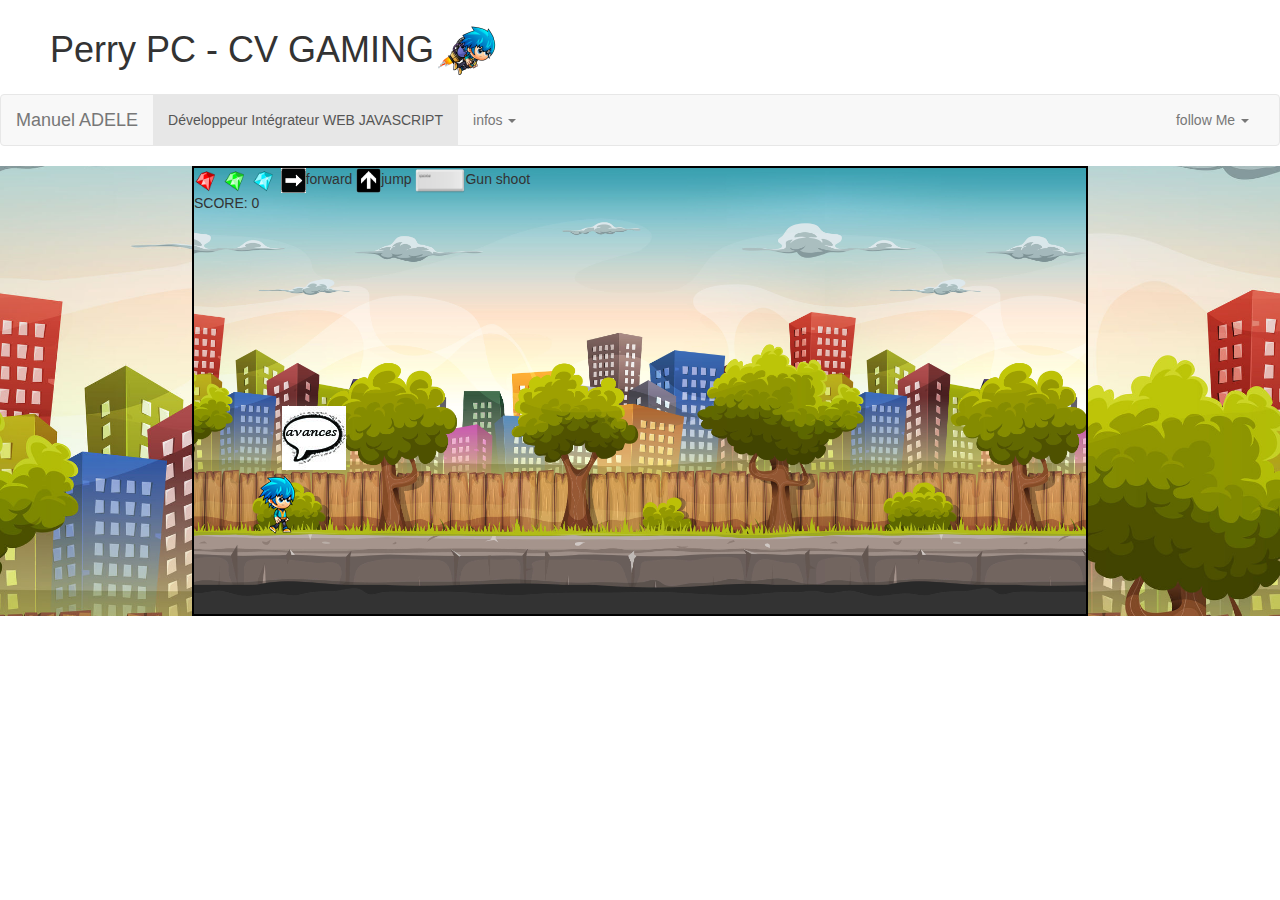
==== index.html @ a9e1706c "AJOUT portfolio" ====
<!DOCTYPE html>
<html lang="fr">

<head>
    <meta charset="UTF-8">
    <meta http-equiv="X-UA-Compatible" content="IE=edge">
    <meta name="viewport" content="width=device-width, initial-scale=1,shrink-to-fit=no">
    <meta name="author" content="Manuel ADELE">
    <meta name="description" content="Curriculum vitae">
    <link rel="shortcut icon" href="img/favicon.gif" type="image/x-icon">
    <link rel="stylesheet" href="http://www.w3schools.com/lib/w3.css">
    <link href="css/bootstrap.min.css" rel="stylesheet">
    <link rel="stylesheet" type="text/css" href="style.css" />
    <script src="jquery.js"></script>

    <title>Perry PC - Game</title>
    <!--[if lt IE 9]>
      <script src="https://oss.maxcdn.com/html5shiv/3.7.3/html5shiv.min.js"></script>
      <script src="https://oss.maxcdn.com/respond/1.4.2/respond.min.js"></script>
    <![endif]-->
</head>

<body>
    <div class="conteneur">
        <h1>Perry PC - CV GAMING<img src="img/monPerso.png" width="64px" height="64px" /></h1>
        <div class="row">
            <div class="col-xs-12 col-lg-12">
                <nav class="navbar navbar-default">
                    <div class="container-fluid">
                        <!-- Brand and toggle get grouped for better mobile display -->
                        <div class="navbar-header">
                            <button type="button" class="navbar-toggle collapsed" data-toggle="collapse" data-target="#bs-example-navbar-collapse-1"
                                aria-expanded="false">
        <span class="sr-only">Toggle navigation</span>
        <span class="icon-bar"></span>
        <span class="icon-bar"></span>
        <span class="icon-bar"></span>
      </button>
                            <a class="navbar-brand" href="#">Manuel ADELE</a>
                        </div>

                        <!-- Collect the nav links, forms, and other content for toggling -->
                        <div class="collapse navbar-collapse" id="bs-example-navbar-collapse-1">
                            <ul class="nav navbar-nav">
                                 <li class="active"><a href="#">Développeur Intégrateur WEB JAVASCRIPT <span class="sr-only">(current)</span></a></li>
                                <!--    <li><a href="#">Link</a></li>-->
                                <li class="dropdown">
                                    <a href="#" class="dropdown-toggle" data-toggle="dropdown" role="button" aria-haspopup="true" aria-expanded="false">infos <span class="caret"></span></a>
                                    <ul class="dropdown-menu">
                                        <li>
                                            <a href="#"><img src="img/PP.png" alt="ma photo" width="20px" height="20px" />Who am I?</a>
                                        </li>

                                        <li><a href="portfolio.html"><span class="glyphicon glyphicon-heart"></span>     Portfolio</a></li>
                                        <li><a href="#"><span class="glyphicon glyphicon-envelope"></span>    Contact</a></li>
                                        <li role="separator" class="divider"></li>
                                        <li><a href="http://manueladele.azurewebsites.net">CV inline</a></li>
                                        <li role="separator" class="divider"></li>
                                        <li><a target="_blank" href="doc/myDIWJS_CV.pdf" download="CV version PDF">Télécharger version PDF</a></li>
                                    </ul>
                                </li>
                            </ul>
                            <!-- <form class="navbar-form navbar-left">
                                <div class="form-group">
                                    <input type="text" class="form-control" placeholder="Search">
                                </div>
                                <button type="submit" class="btn btn-default">Submit</button>
                            </form>-->
                            <ul class="nav navbar-nav navbar-right">
                                <!--   <li><a href="#">Link</a></li> -->
                                <li class="dropdown">
                                    <a href="#" class="dropdown-toggle" data-toggle="dropdown" role="button" aria-haspopup="true" aria-expanded="false">follow Me <span class="caret"></span></a>
                                    <ul class="dropdown-menu">
                                        <li>
                                            <a target="_blank" href="https://twitter.com/pacman972"><img src="img/twitter.png" width="25px" height="25px"> twitter</a>
                                        </li>
                                        <li>
                                            <a target="_blank" href="https://www.instagram.com/p4cm4n972/"><img src="img/instagram.png" width="25px" height="25px" /> instagram</a>
                                        </li>
                                        <li>
                                            <a target="_blank" href="http://www.linkedin.com/in/manuel-adele"><img src="img/linkedin.png" width="25px" height="25px" /> linkedin</a>
                                        </li>
                                        <li role="separator" class="divider"></li>
                                        <li>
                                            <a target="_blank" href=" http://www.youtube.com/c/ManuelAdèle"><img src="img/youtube.png" width="35px" height="35px" /> youtube</a>
                                        </li>
                                    </ul>
                                </li>
                            </ul>
                        </div>
                        <!-- /.navbar-collapse -->
                    </div>
                    <!-- /.container-fluid -->
                </nav>
            </div>
        </div>
    </div>

    <div id="background01">
        <div class="fondAnime1" id="fondAnime1">
            <div id="container" class="masque">
                <img id="contenu" class="sprite" src="img/sheet01.png" />
            </div>
            <img id="talk" src="img/avance.jpg" width="64px" height="64px"/>
            <img id="saute" src="img/saute.jpg" width="64px" height="64px"/>
            <img id="tire" src="img/tires.jpg" width="64px" height="64px"/>
            <div class="liens">
                <img id="skills" src="img/gem01.png" title="Mes compétences" alt="gem rouge" width="25px" height="25px">
                <img id="exp" src="img/gem02.png" title="Mes expériences professionnelles" alt="gem rouge" width="25px" height="25px">
                <img id="cursus" src="img/gem03.png" title="Mon cursus scolaire" alt="gem rouge" width="25px" height="25px">
                <img src="img/rightArrow.gif" alt="bouton droit du clavier" title="Droite" width="25px" height="25px">forward
                <img src="img/upArrow.gif" alt="bouton haut du clavier" title="jump" width="25px" height="25px">jump
                <img src="img/spacebar.png" alt="bouton barre d'espace du clavier'" title="Gun Shoot" width="50px" height="25px">Gun shoot</>

                <div id="score">SCORE: 0</div>
            </div>
            <div id="cv">
                <img id="cvSkills" src="img/skills.png" alt="compétences" width="500px" height="300px">
                <img id="cvExp" src="img/exp.png" alt="expériences professionnelles" width="500px" height="300px">
                <img id="cvCursus" src="img/cursus.png" alt="cursus scolaire" width="500px" height="300px">
                <button type="button" id="replay">REJOUER?</button>
                <button type="button" id="next">NEXT></button>
                <button type="button" id="next2">NEXT>></button>

            </div>
        </div>
        <!-- AUDIO -->
        <audio preload="auto" loop id="mySound">
            <source src="sound/mySound(MP3).mp3" type="audio/mp3">
            <source src="sound/mySound(OGG).ogg" type="audio/ogg">
        </audio>
        <audio preload="auto" id="sound">
            <source src="sound/tir.mp3" type="audio/mp3">
        </audio>
        <audio preload="auto" id="sound02">
            <source src="sound/jumpSound(MP3).mp3" type="audio/mp3">
            <source src="sound/jumpSound(OGG).ogg" type="audio/ogg">
        </audio>
        <audio preload="auto" id="soundExplosion">
            <source src="sound/explosionSound.ogg" type="audio/ogg">
        </audio>
        <audio preload="auto" id="soundCheck">
            <source src="sound/checkSound.ogg" type="audio/ogg">
        </audio>
    </div>
    </div>
    </div>
    </div>
    <!-- jQuery (necessary for Bootstrap's JavaScript plugins) 
    <script src="https://ajax.googleapis.com/ajax/libs/jquery/1.12.4/jquery.min.js"></script>-->
    <!-- Include all compiled plugins (below), or include individual files as needed -->
    <script src="js/bootstrap.min.js"></script>
    <!-- Script personnel -->
    <script src="src/variables/variables.js"></script>
    <script src="src/skills/skills.js"></script>
    <script src="src/skills/skills02.js"></script>
    <script src="src/skills/skills03.js"></script>
    <script src="src/bullet/bullet.js"></script>
    <script src="src/move/move.js"></script>
    <script src="src/saut/saut.js"></script>
    <script src="src/tir/tir.js"></script>
    <script src="javascript.js"></script>

</body>

</html>
---- style.css ----
h1 {
    padding-left: 50px;
}
#background01 {
    background-image: url('img/fond01.jpg');
    background-attachment: fixed;
    background-position: center;
    background-repeat: no-repeat;
    background-size: cover;
    width: 100%;
    height: 100%;
}
#background02 {
    background-image: url('img/fond02.jpg');
    background-attachment: fixed;
    background-position: center;
    background-repeat: no-repeat;
    background-size: cover;
    width: 100%;
    height: 100%;
}
.fondAnime1 {
    background-image: url('img/fond01.jpg');
   background-size: contain;
    width: 70%;
    height: 450px;
    margin: auto;
    border: solid 2px black;
}
.fondAnime2 {
    background-image: url('img/fond02.jpg');
    background-size: contain;
    width: 900px;
    height: 450px;
    margin: auto;
    border: solid 2px black;
}

.masque {
   top: 0px;
   left: 0px;
    height: 64px;
    width: 64px;
   overflow: hidden;
   position: absolute;
}

.sprite {
    left: 0px;
    top: 0px;
   position: absolute;
       
}

#saute {
display: none;
    position: absolute;
}
#talk {
display: none;
    position: absolute;
}
#tire {
    display: none;
    position: absolute;
}

#cv {
    display: block;
}
#cvSkills {
    display: none;
    position: absolute;
}
#cvExp {
    display: none;
    position: absolute;
}
#cvCursus {
    display: none;
    position: absolute;
}
#replay {
    display: none;
    width: 100px;
    height: 100px;
    border-radius: 50px;
    position: absolute;
    z-index: 10;
    top: 310px;
    left: 670px;
}
#next {
    display: none;
    width: 100px;
    height: 100px;
    border-radius: 50px;
    position: absolute;
    z-index: 12;
    top: 190px;
    left: 700px;
}
#next2 {
    display: none;
    width: 100px;
    height: 100px;
    border-radius: 50px;
    position: absolute;
    z-index: 13;
    top: 190px;
    left: 700px;
}
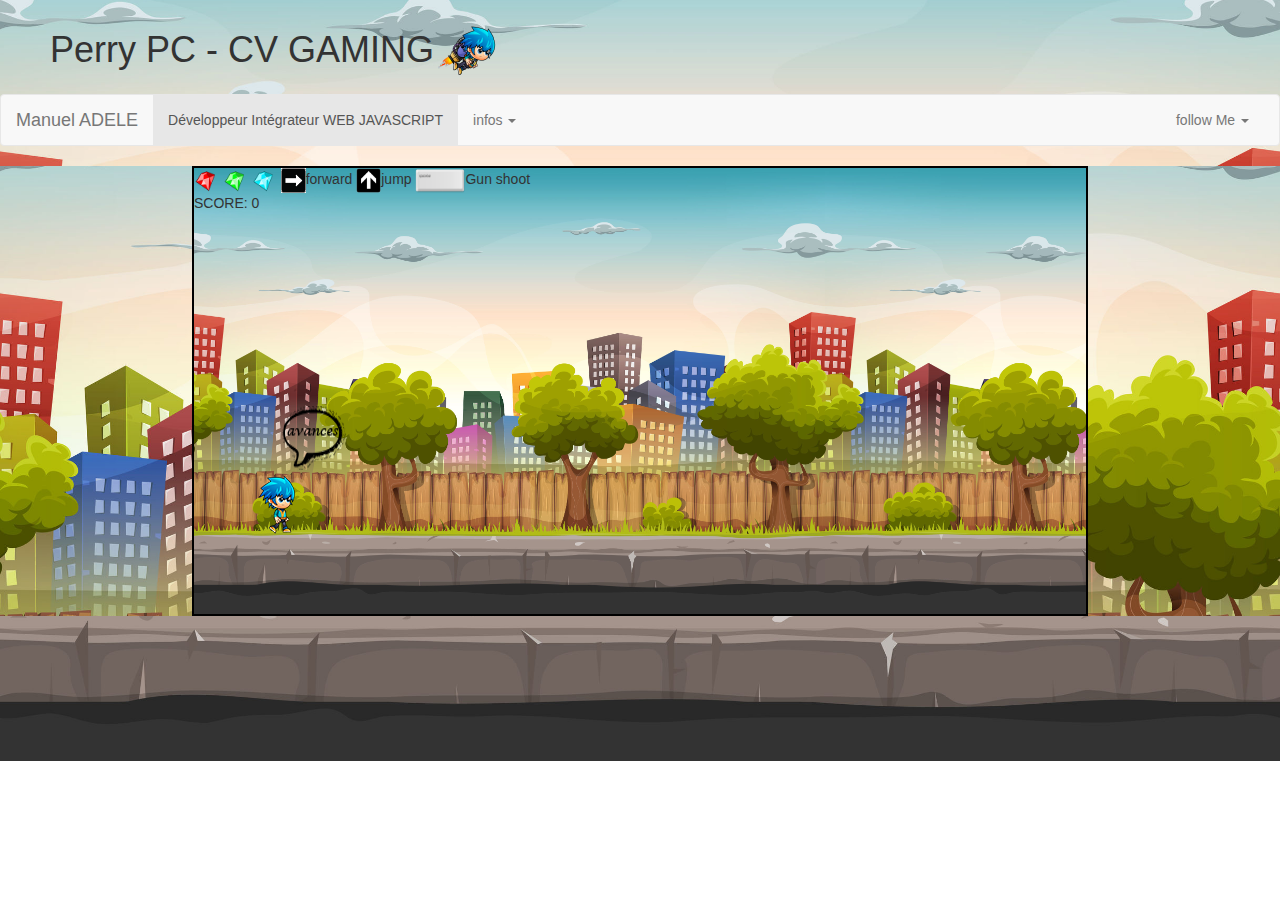
==== commit fafa8cb6: "MODIF finition image" ====
--- a/index.html
+++ b/index.html
@@ -42,7 +42,7 @@
                         <!-- Collect the nav links, forms, and other content for toggling -->
                         <div class="collapse navbar-collapse" id="bs-example-navbar-collapse-1">
                             <ul class="nav navbar-nav">
-                                 <li class="active"><a href="#">Développeur Intégrateur WEB JAVASCRIPT <span class="sr-only">(current)</span></a></li>
+                                 <li class="active"><a href="doc/fiche.pdf">Développeur Intégrateur WEB JAVASCRIPT <span class="sr-only">(current)</span></a></li>
                                 <!--    <li><a href="#">Link</a></li>-->
                                 <li class="dropdown">
                                     <a href="#" class="dropdown-toggle" data-toggle="dropdown" role="button" aria-haspopup="true" aria-expanded="false">infos <span class="caret"></span></a>
@@ -101,9 +101,11 @@
             <div id="container" class="masque">
                 <img id="contenu" class="sprite" src="img/sheet01.png" />
             </div>
-            <img id="talk" src="img/avance.jpg" width="64px" height="64px"/>
-            <img id="saute" src="img/saute.jpg" width="64px" height="64px"/>
-            <img id="tire" src="img/tires.jpg" width="64px" height="64px"/>
+            <img id="talk" src="img/avances.png" width="64px" height="64px"/>
+            <img id="saute" src="img/sautes.png" width="64px" height="64px"/>
+            <img id="tire" src="img/tires.png" width="64px" height="64px"/>
+            <img id="cliques" src="img/cliques.png" width="64px" height="64px"/>
+            
             <div class="liens">
                 <img id="skills" src="img/gem01.png" title="Mes compétences" alt="gem rouge" width="25px" height="25px">
                 <img id="exp" src="img/gem02.png" title="Mes expériences professionnelles" alt="gem rouge" width="25px" height="25px">
--- a/style.css
+++ b/style.css
@@ -1,4 +1,11 @@
-h1 {
+body {
+    background-image: url('img/fond01.jpg');
+    background-repeat: no-repeat;
+    background-position: center;
+    background-size: cover;
+    
+}
+    h1 {
     padding-left: 50px;
 }
 #background01 {
@@ -51,7 +58,11 @@
    position: absolute;
        
 }
-
+#cliques {
+display: none;
+    position: absolute;
+    z-index: 12;
+}
 #saute {
 display: none;
     position: absolute;
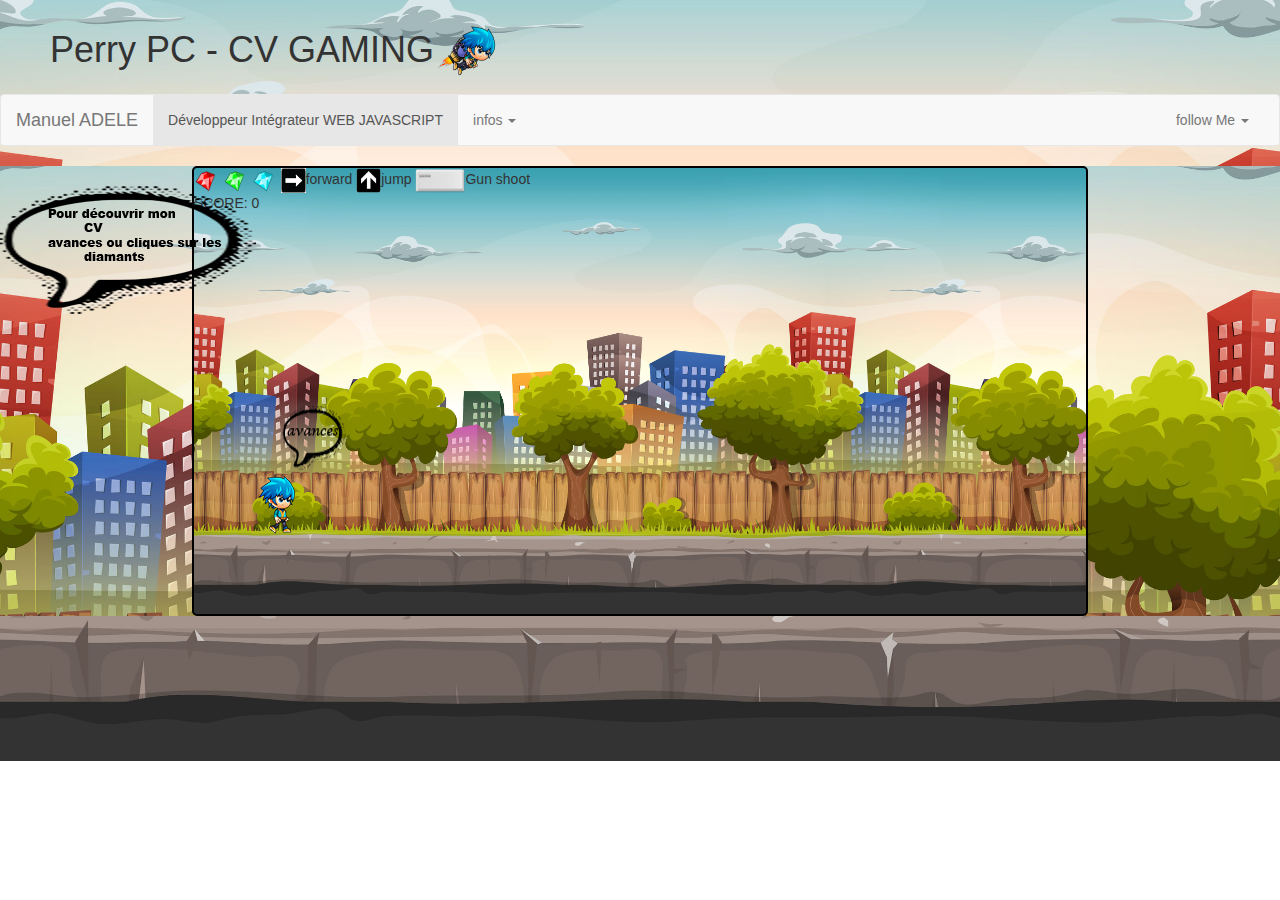
==== commit 05cfc1c6: "mise en forme" ====
--- a/index.html
+++ b/index.html
@@ -97,6 +97,7 @@
     </div>
 
     <div id="background01">
+            <img id="instructions" src="img/instructions.png" width="256px" height="128px"/>
         <div class="fondAnime1" id="fondAnime1">
             <div id="container" class="masque">
                 <img id="contenu" class="sprite" src="img/sheet01.png" />
@@ -112,7 +113,7 @@
                 <img id="cursus" src="img/gem03.png" title="Mon cursus scolaire" alt="gem rouge" width="25px" height="25px">
                 <img src="img/rightArrow.gif" alt="bouton droit du clavier" title="Droite" width="25px" height="25px">forward
                 <img src="img/upArrow.gif" alt="bouton haut du clavier" title="jump" width="25px" height="25px">jump
-                <img src="img/spacebar.png" alt="bouton barre d'espace du clavier'" title="Gun Shoot" width="50px" height="25px">Gun shoot</>
+                <img src="img/spacebar.png" alt="bouton barre d'espace du clavier'" title="Gun Shoot" width="50px" height="25px">Gun shoot
 
                 <div id="score">SCORE: 0</div>
             </div>
--- a/style.css
+++ b/style.css
@@ -33,6 +33,7 @@
     height: 450px;
     margin: auto;
     border: solid 2px black;
+    border-radius: 5px;
 }
 .fondAnime2 {
     background-image: url('img/fond02.jpg');
@@ -50,13 +51,19 @@
     width: 64px;
    overflow: hidden;
    position: absolute;
+   z-index: 15;
 }
 
 .sprite {
     left: 0px;
     top: 0px;
    position: absolute;
+   z-index: 15;
        
+}
+#instructions {
+    position: absolute;
+    margin-top: 20px;
 }
 #cliques {
 display: none;
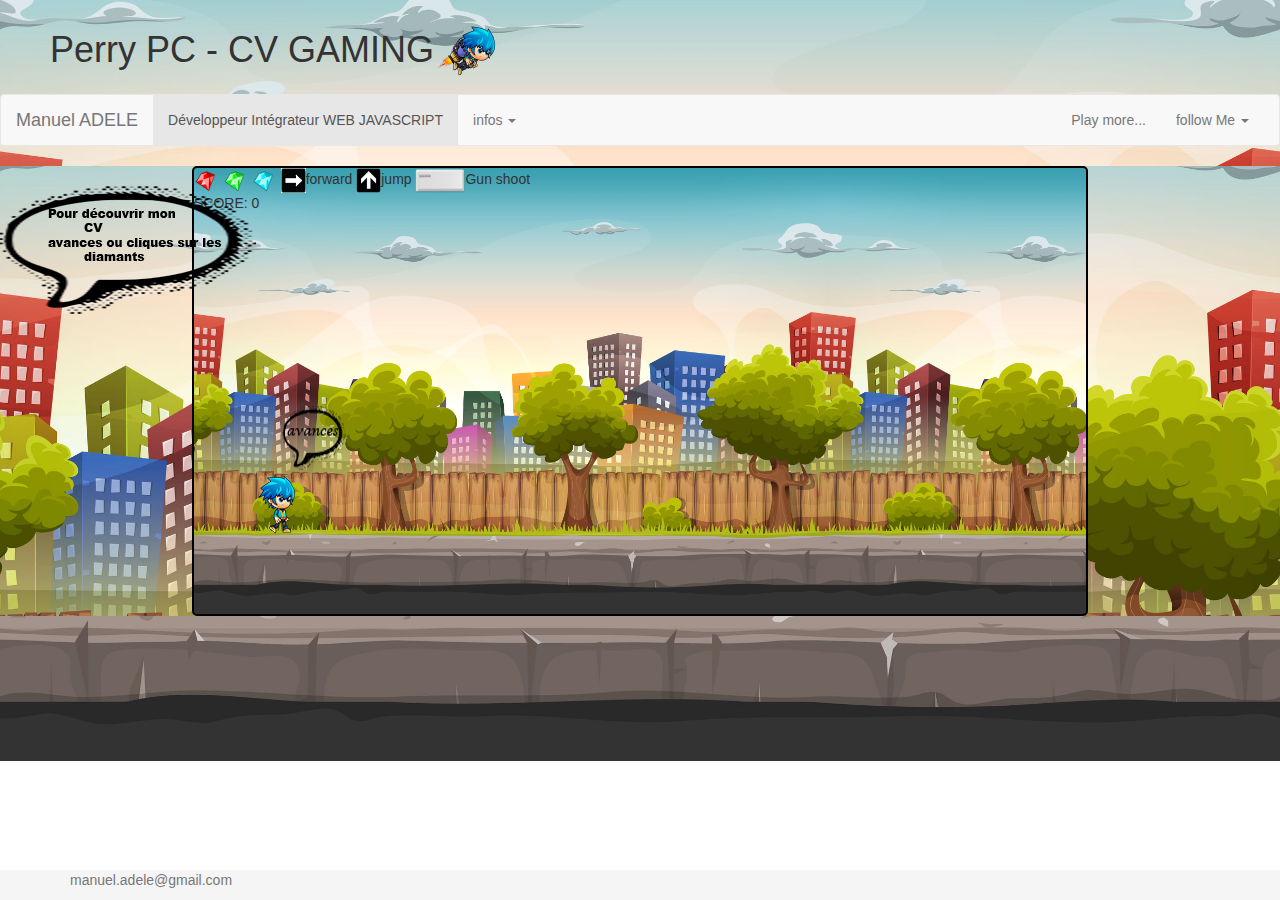
==== commit 9f7fc83e: "mise en forme" ====
--- a/index.html
+++ b/index.html
@@ -43,7 +43,6 @@
                         <div class="collapse navbar-collapse" id="bs-example-navbar-collapse-1">
                             <ul class="nav navbar-nav">
                                  <li class="active"><a href="doc/fiche.pdf">Développeur Intégrateur WEB JAVASCRIPT <span class="sr-only">(current)</span></a></li>
-                                <!--    <li><a href="#">Link</a></li>-->
                                 <li class="dropdown">
                                     <a href="#" class="dropdown-toggle" data-toggle="dropdown" role="button" aria-haspopup="true" aria-expanded="false">infos <span class="caret"></span></a>
                                     <ul class="dropdown-menu">
@@ -67,7 +66,7 @@
                                 <button type="submit" class="btn btn-default">Submit</button>
                             </form>-->
                             <ul class="nav navbar-nav navbar-right">
-                                <!--   <li><a href="#">Link</a></li> -->
+                                   <li><a href="#">Play more...</a></li>
                                 <li class="dropdown">
                                     <a href="#" class="dropdown-toggle" data-toggle="dropdown" role="button" aria-haspopup="true" aria-expanded="false">follow Me <span class="caret"></span></a>
                                     <ul class="dropdown-menu">
@@ -149,8 +148,13 @@
     </div>
     </div>
     </div>
+    <footer class="footer">
+        <div class="container">
+            <p class="text-muted">manuel.adele@gmail.com </p>
+        </div>
+    </footer>
     <!-- jQuery (necessary for Bootstrap's JavaScript plugins) 
-    <script src="https://ajax.googleapis.com/ajax/libs/jquery/1.12.4/jquery.min.js"></script>-->
+    <script src="https://ajax.googleapis.com/ajax/libs/jquery/1.12.4/jquery.min.js"></script>
     <!-- Include all compiled plugins (below), or include individual files as needed -->
     <script src="js/bootstrap.min.js"></script>
     <!-- Script personnel -->
--- a/style.css
+++ b/style.css
@@ -8,6 +8,18 @@
     h1 {
     padding-left: 50px;
 }
+.footer {
+    position: absolute;
+    bottom: 0;
+    width: 100%;
+    height: 30px;
+    background-color: #f5f5f5
+}
+
+:after, :before {
+    box-sizing: border-box;
+}
+
 #background01 {
     background-image: url('img/fond01.jpg');
     background-attachment: fixed;
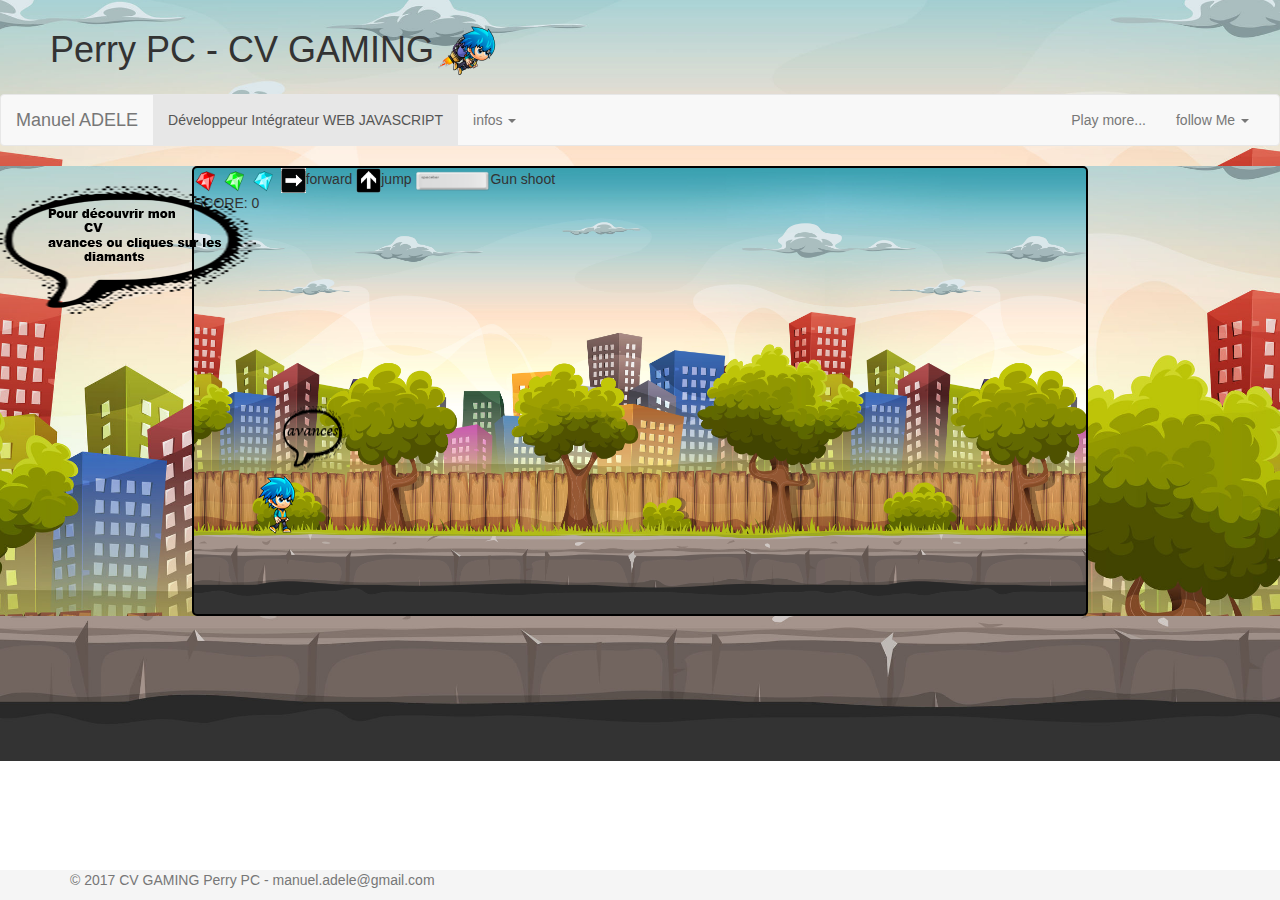
==== commit 55e265fd: "mise en forme" ====
--- a/index.html
+++ b/index.html
@@ -66,7 +66,7 @@
                                 <button type="submit" class="btn btn-default">Submit</button>
                             </form>-->
                             <ul class="nav navbar-nav navbar-right">
-                                   <li><a href="#">Play more...</a></li>
+                                   <li><a id="game" href="game/game.html">Play more...</a></li>
                                 <li class="dropdown">
                                     <a href="#" class="dropdown-toggle" data-toggle="dropdown" role="button" aria-haspopup="true" aria-expanded="false">follow Me <span class="caret"></span></a>
                                     <ul class="dropdown-menu">
@@ -112,7 +112,7 @@
                 <img id="cursus" src="img/gem03.png" title="Mon cursus scolaire" alt="gem rouge" width="25px" height="25px">
                 <img src="img/rightArrow.gif" alt="bouton droit du clavier" title="Droite" width="25px" height="25px">forward
                 <img src="img/upArrow.gif" alt="bouton haut du clavier" title="jump" width="25px" height="25px">jump
-                <img src="img/spacebar.png" alt="bouton barre d'espace du clavier'" title="Gun Shoot" width="50px" height="25px">Gun shoot
+                <img src="img/spacebar.png" alt="bouton barre d'espace du clavier'" title="Gun Shoot" width="75px" height="20px">Gun shoot
 
                 <div id="score">SCORE: 0</div>
             </div>
@@ -150,7 +150,8 @@
     </div>
     <footer class="footer">
         <div class="container">
-            <p class="text-muted">manuel.adele@gmail.com </p>
+            <div class="text-muted">
+                <p>&copy; 2017 CV GAMING Perry PC - manuel.adele@gmail.com </p>
         </div>
     </footer>
     <!-- jQuery (necessary for Bootstrap's JavaScript plugins) 
--- a/style.css
+++ b/style.css
@@ -12,9 +12,10 @@
     position: absolute;
     bottom: 0;
     width: 100%;
-    height: 30px;
+    height: auto;
     background-color: #f5f5f5
 }
+
 
 :after, :before {
     box-sizing: border-box;
